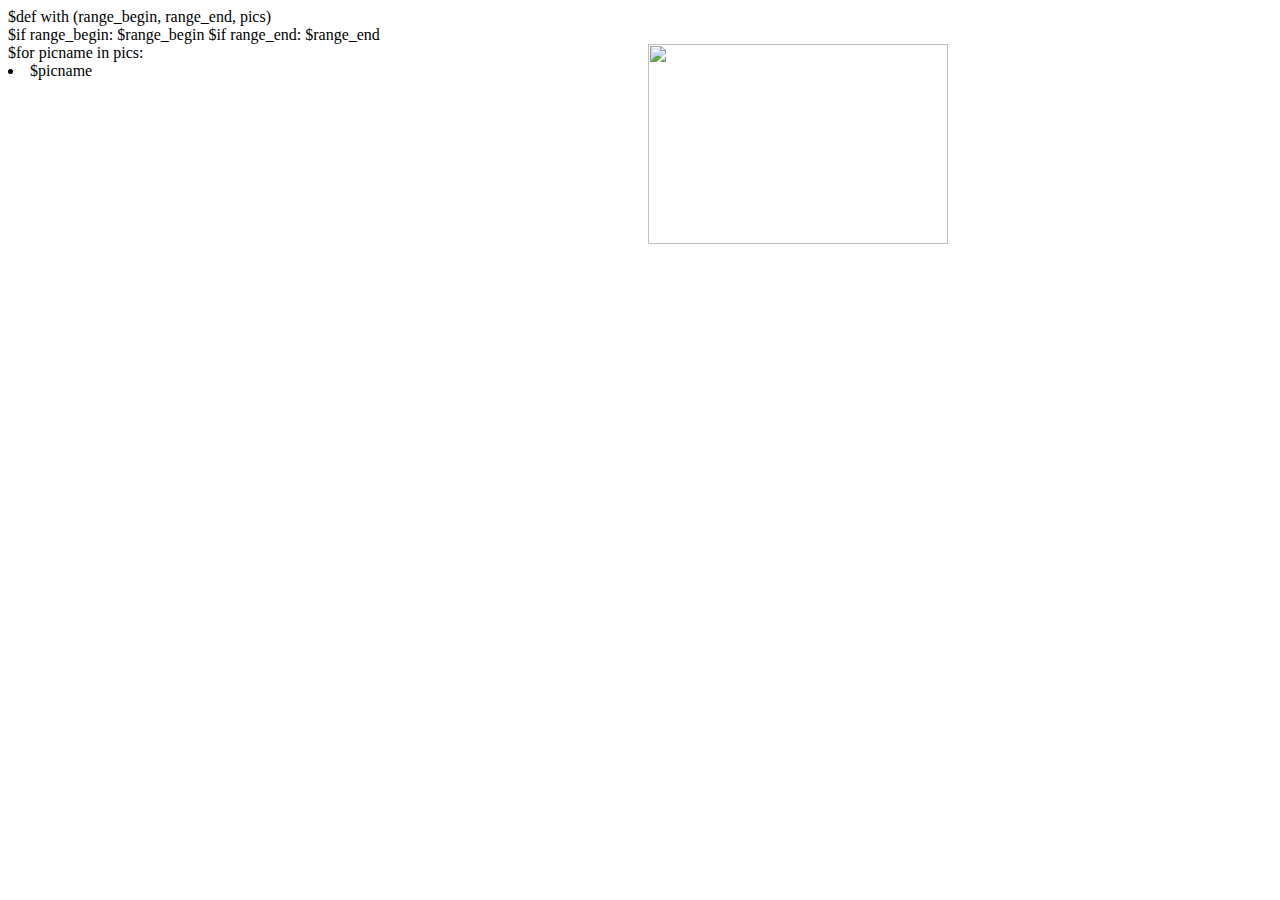
==== src/web/templates/get_by_timeline.html @ 47c663ca "1) connected web and backend. 2) optimize list of one day in redis store. (list->set) 3) build desc " ====
$def with (range_begin, range_end, pics)

<html>
    <head>
        <title>PICNOTE</title>
        <style media="screen" type="text/css" resource="style.css"></style>
        <link rel=stylesheet ref="stylesheet" href="static/style.css" type="text/css">

        <script type="text/javascript">
            function display_alert(){
                search = document.getElementById("search");
                alert(search.value);
            }
        </script>
    </head>

    <header>

        <!--
        <link rel="header" href="header.html">
        -->
    </header>

    <body>
    <div id="container">
$if range_begin:
    $range_begin
$if range_end:
    $range_end

        <div id="page" style="columns:2">

$for picname in pics:
    <li>$picname</li>
    <img src="$picname" style="-webkit-user-select: none; cursor: zoom-in;" width="300" height="200">

        </div>

    </div>
    </body>
</html>
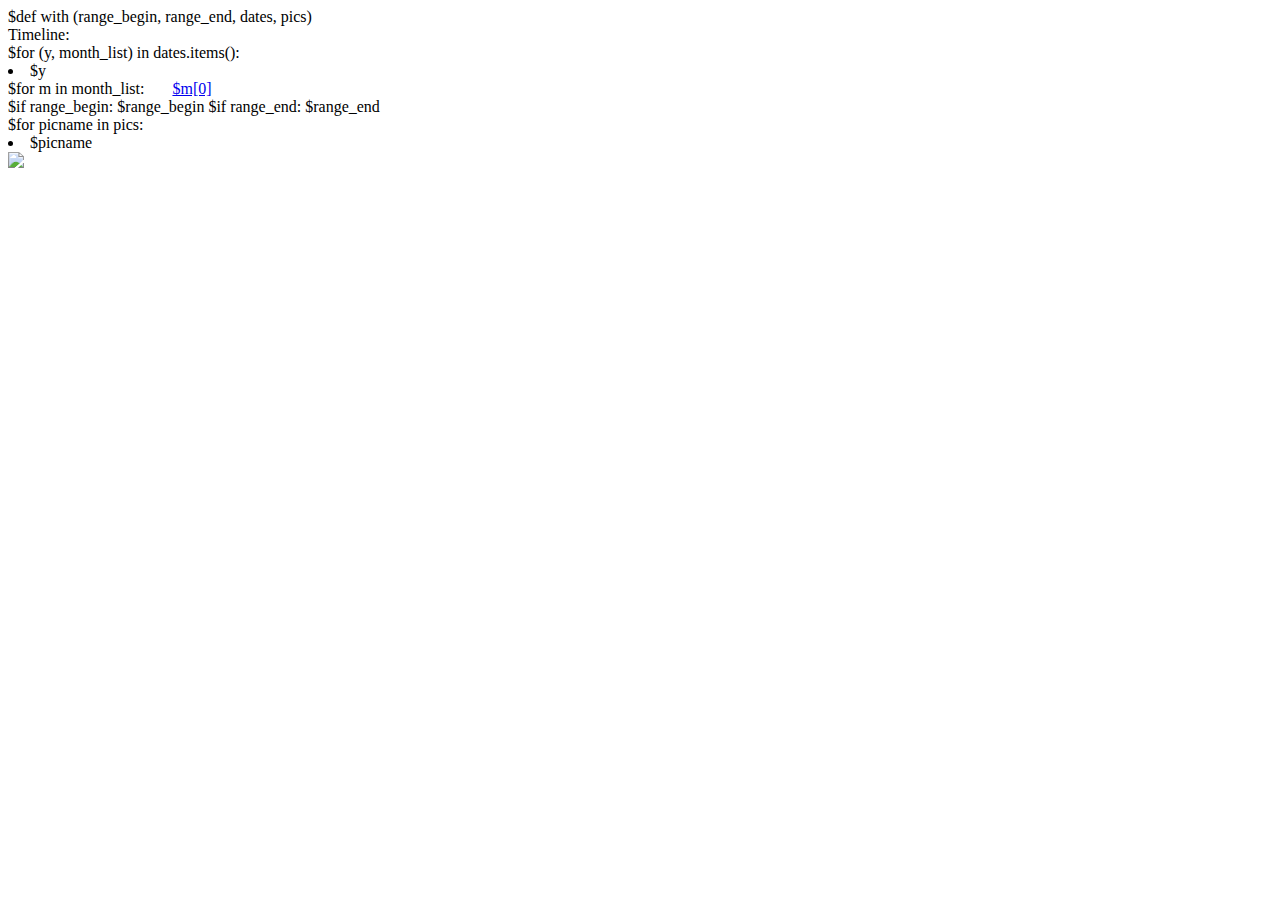
==== commit 7661151f: "1) auto switch home path in Mac and Linux; 2) Timeline draft done." ====
--- a/src/web/templates/get_by_timeline.html
+++ b/src/web/templates/get_by_timeline.html
@@ -1,10 +1,10 @@
-$def with (range_begin, range_end, pics)
+$def with (range_begin, range_end, dates, pics)
 
 <html>
     <head>
         <title>PICNOTE</title>
         <style media="screen" type="text/css" resource="style.css"></style>
-        <link rel=stylesheet ref="stylesheet" href="static/style.css" type="text/css">
+        <link rel=stylesheet ref="stylesheet" href="../../static/style.css" type="text/css">
 
         <script type="text/javascript">
             function display_alert(){
@@ -22,20 +22,39 @@
     </header>
 
     <body>
-    <div id="container">
+
+<div class="left">
+    Timeline:<br>
+$for (y, month_list) in dates.items():
+    <li>$y<br></li>
+    $for m in month_list:
+        &nbsp;&nbsp;&nbsp;&nbsp;&nbsp;
+        <a href="$m[1]">$m[0]</a>
+        <br>
+
+</div>
+
+
 $if range_begin:
     $range_begin
 $if range_end:
     $range_end
 
-        <div id="page" style="columns:2">
+<div class="page">
 
 $for picname in pics:
+    <div>
     <li>$picname</li>
+    <!--
     <img src="$picname" style="-webkit-user-select: none; cursor: zoom-in;" width="300" height="200">
-
-        </div>
+    -->
+    <img src="$picname" style="-webkit-user-select: none; cursor: zoom-in;">
 
     </div>
+
+
+</div>
+
+
     </body>
 </html>